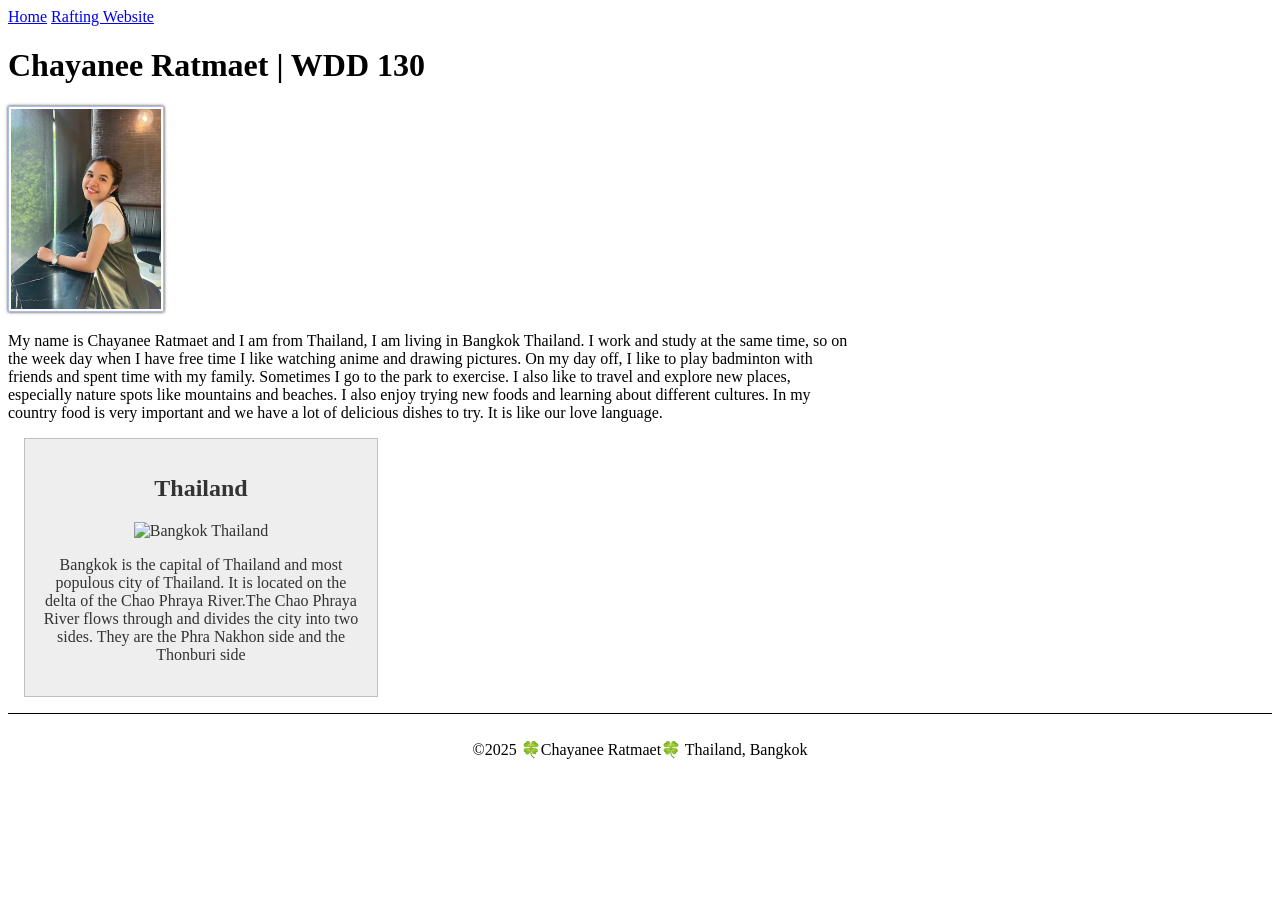
==== index.html @ 98afa4c2 "name aside img update" ====
<!DOCTYPE html>
<html lang="en">

<head>
    <meta charset="UTF-8">
    <meta name="viewport" content="width=device-width, initial-scale=1.0">
    <title> Chayanee Ratmaet | WDD 130</title>
    <meta name="description" content="Chayanee Ratmaet, WDD130. This page is my for learning experience and journey">
    <meta name="author" content="Chayanee Ratmaet">
    <link rel="stylesheet" href="styles/styles.css">
</head>

<body>
    <header>
        <nav>
            <a href="#">Home</a>
            <a href="wwr/">Rafting Website</a>
        </nav>
    </header>
    <main>
        <h1>Chayanee Ratmaet | WDD 130</h1>
        <img src="images/profile.webp" alt="Hello! my name is Chayanee." width="200">

        <p>My name is Chayanee Ratmaet and I am from Thailand, I am living in Bangkok Thailand. I work and study at the
            same time, so on the week day when I have free time I like watching anime and drawing pictures.
            On my day off, I like to play badminton with friends and spent time with my family.
            Sometimes I go to the park to exercise. I also like to travel and explore new places, especially nature
            spots like mountains and beaches. I also enjoy trying new foods and learning about different cultures. In my
            country food is very important and we have a lot of delicious dishes to try.
            It is like our love language.
        </p>

    </main>
    <aside>
        <h2>Thailand</h2>
        <img src="images/thailand.jpg" alt="Bangkok Thailand" width="300">
        <p>Bangkok is the capital of Thailand and most populous city of Thailand. It is located on the delta of the
            Chao Phraya River.The Chao Phraya River flows through and divides the city into two sides. They are the
            Phra Nakhon side and the Thonburi side</p>
    </aside>
    <footer>
        <p>©2025 🍀Chayanee Ratmaet🍀 Thailand, Bangkok</p>
    </footer>
</body>


</html>
---- styles/styles.css ----
main {
    max-width: 840px;
}

aside {
    width: 20rem;
    margin: 1rem;
    border: 1px solid rgba(0, 0, 0, 0.2); /* 1️⃣ This is a light border color */
    padding: 1rem;
    background-color: #eee;
    color: #333;
    text-align: center; 
}

aside img {
    width: 200px;
    height: auto;
}

main img {
    width: 150px;
    height: auto;
    border: 1px solid #abe;
    padding: 2px;
    box-shadow: 0 0 3px #333;

}

p { padding: 0;}

footer {
    margin-top: 15px;
    border-top: 1px solid #000;
    padding: 10px;
    text-align: center;
}
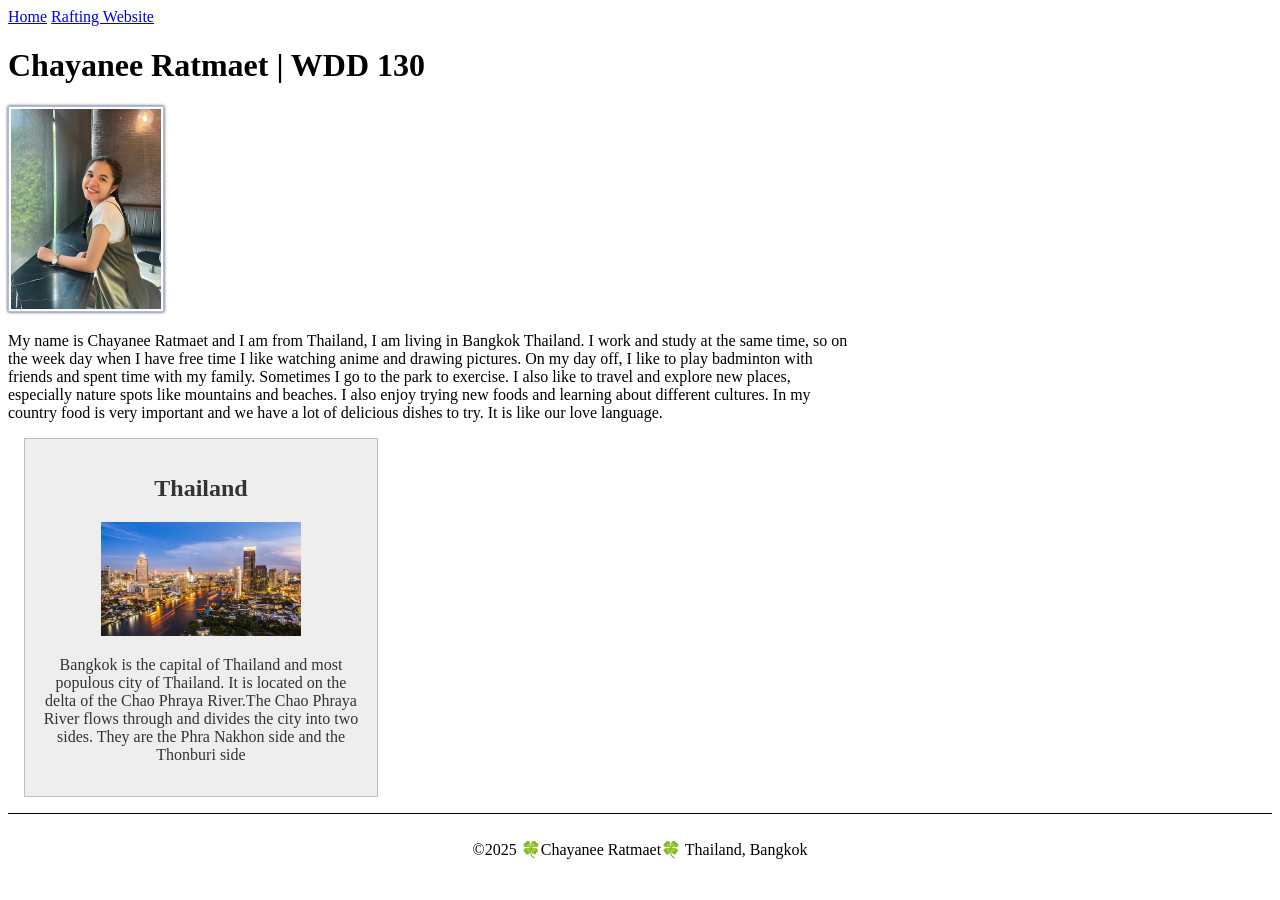
==== commit 45373591: "aside image update" ====
--- a/index.html
+++ b/index.html
@@ -33,7 +33,7 @@
     </main>
     <aside>
         <h2>Thailand</h2>
-        <img src="images/thailand.jpg" alt="Bangkok Thailand" width="300">
+        <img src="images/bangkok.jpg" alt="Bangkok Thailand" width="300">
         <p>Bangkok is the capital of Thailand and most populous city of Thailand. It is located on the delta of the
             Chao Phraya River.The Chao Phraya River flows through and divides the city into two sides. They are the
             Phra Nakhon side and the Thonburi side</p>
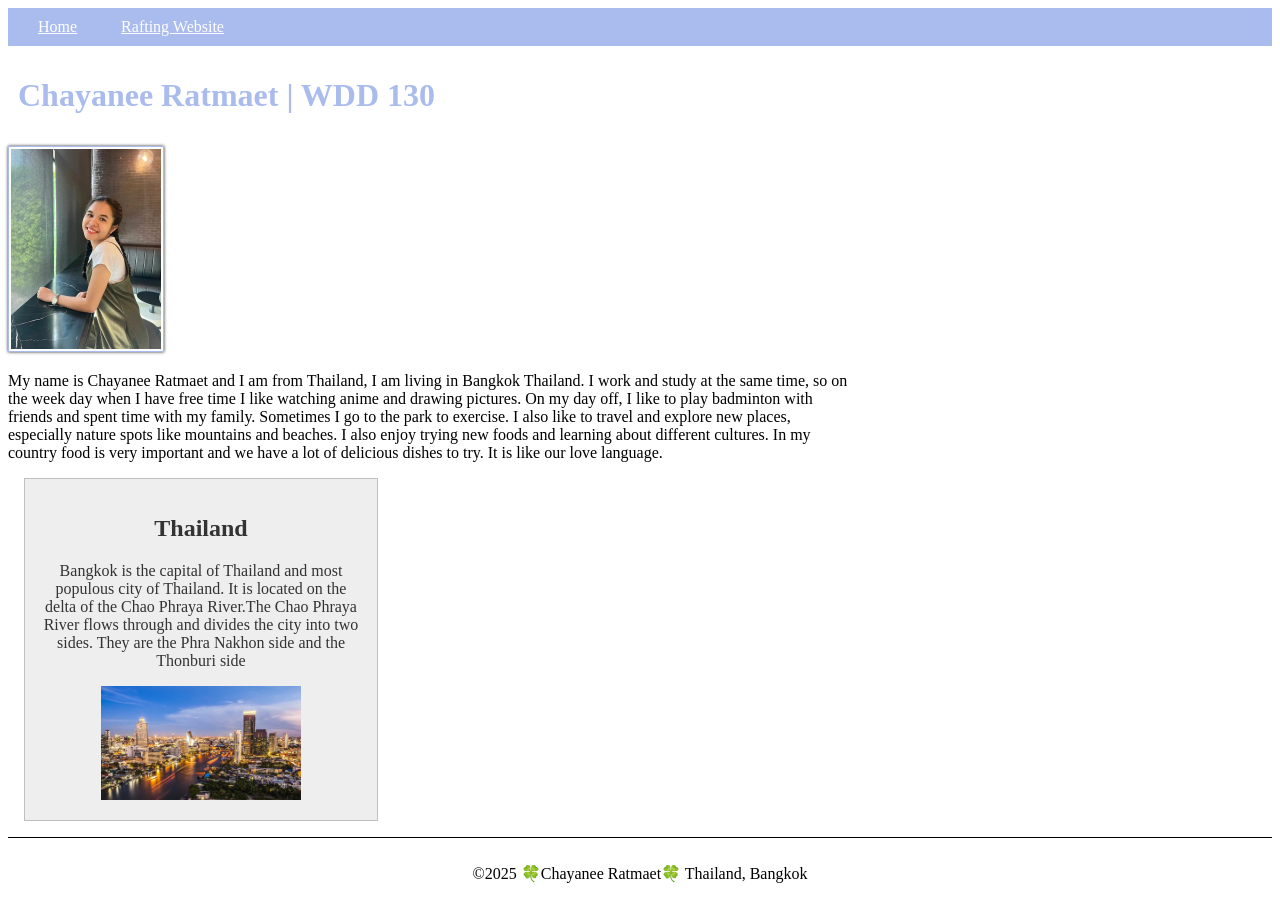
==== commit 69306596: "css update" ====
--- a/index.html
+++ b/index.html
@@ -33,10 +33,10 @@
     </main>
     <aside>
         <h2>Thailand</h2>
-        <img src="images/bangkok.jpg" alt="Bangkok Thailand" width="300">
         <p>Bangkok is the capital of Thailand and most populous city of Thailand. It is located on the delta of the
             Chao Phraya River.The Chao Phraya River flows through and divides the city into two sides. They are the
             Phra Nakhon side and the Thonburi side</p>
+        <img src="images/bangkok.jpg" alt="Bangkok Thailand" width="300">
     </aside>
     <footer>
         <p>©2025 🍀Chayanee Ratmaet🍀 Thailand, Bangkok</p>
--- a/styles/styles.css
+++ b/styles/styles.css
@@ -1,5 +1,27 @@
 main {
     max-width: 840px;
+}
+
+h1 {
+    background-color: var(--heading-background-color);
+    color: var(--heading-text-color);
+    font-family: var(--heading-font);
+    padding: 10px; 
+}
+
+nav {
+    background-color: #abe;
+    padding: 10px;
+}
+
+nav a {
+    color: white;
+    display: black;
+    padding: 20px;
+}
+
+h1 {
+    color: #abe;
 }
 
 aside {
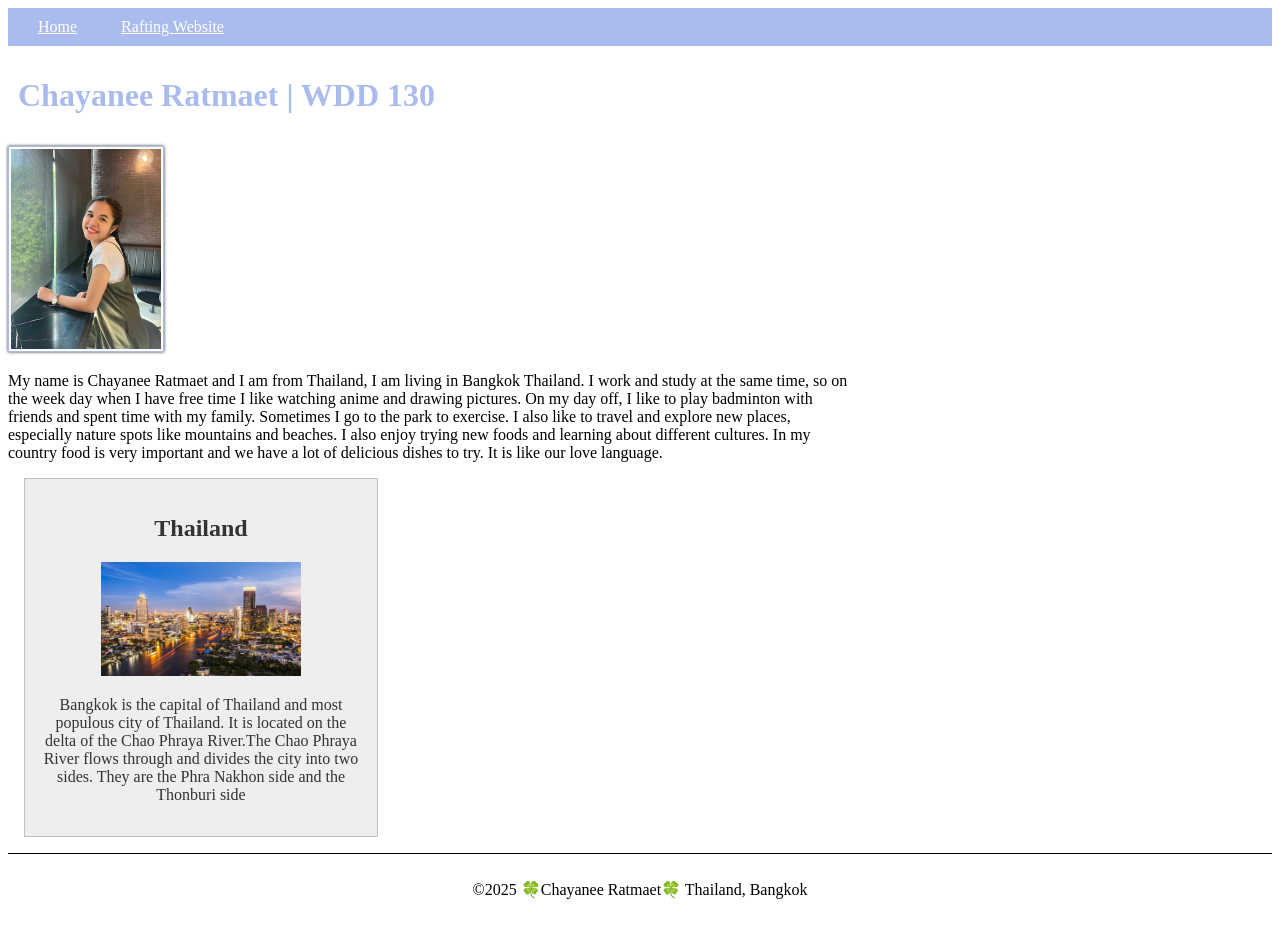
==== commit 8ff67f7a: "aside photo" ====
--- a/index.html
+++ b/index.html
@@ -33,10 +33,10 @@
     </main>
     <aside>
         <h2>Thailand</h2>
+        <img src="images/bangkok.jpg" alt="Bangkok Thailand" width="300">
         <p>Bangkok is the capital of Thailand and most populous city of Thailand. It is located on the delta of the
             Chao Phraya River.The Chao Phraya River flows through and divides the city into two sides. They are the
             Phra Nakhon side and the Thonburi side</p>
-        <img src="images/bangkok.jpg" alt="Bangkok Thailand" width="300">
     </aside>
     <footer>
         <p>©2025 🍀Chayanee Ratmaet🍀 Thailand, Bangkok</p>
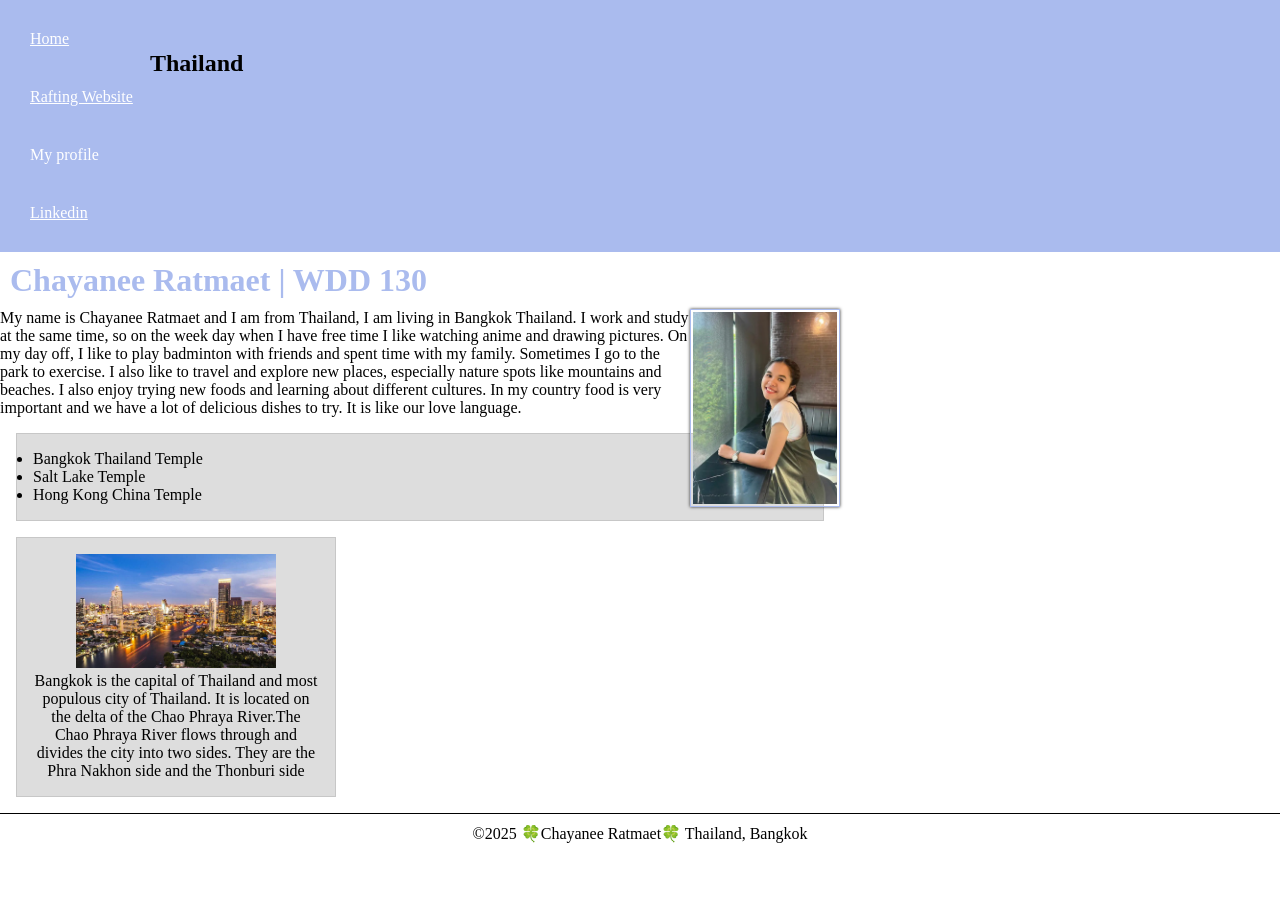
==== commit bd972bc7: "update about us" ====
--- a/index.html
+++ b/index.html
@@ -15,6 +15,8 @@
         <nav>
             <a href="#">Home</a>
             <a href="wwr/">Rafting Website</a>
+            <a tref="https://https://facebook.com/Chayqpkx" target="_blank">My profile</a>
+            <a href="https://https://www.linkedin.com/in/chayanee-ratmaet-chaypqx/ " target="_blank">Linkedin</a>
         </nav>
     </header>
     <main>
@@ -29,15 +31,27 @@
             country food is very important and we have a lot of delicious dishes to try.
             It is like our love language.
         </p>
+        <ul class="box">
+            <li><a tref="https://www.churchofjesuschrist.org/temples/details/bangkok-thailand-temple?lang=eng"
+                    target="_blank">Bangkok Thailand Temple </a></li>
+            <li><a tref="https://www.churchofjesuschrist.org/temples/details/salt-lake-temple?lang=eng"
+                    target="_blank">Salt
+                    Lake Temple</a></li>
+            <li><a tref="https://www.churchofjesuschrist.org/temples/details/hong-kong-china-temple?lang=eng"
+                    target="_blank">Hong Kong China Temple</a></li>
 
+        </ul>
     </main>
-    <aside>
+    <aside class="box">
         <h2>Thailand</h2>
         <img src="images/bangkok.jpg" alt="Bangkok Thailand" width="300">
+
         <p>Bangkok is the capital of Thailand and most populous city of Thailand. It is located on the delta of the
             Chao Phraya River.The Chao Phraya River flows through and divides the city into two sides. They are the
             Phra Nakhon side and the Thonburi side</p>
+
     </aside>
+
     <footer>
         <p>©2025 🍀Chayanee Ratmaet🍀 Thailand, Bangkok</p>
     </footer>
--- a/styles/styles.css
+++ b/styles/styles.css
@@ -1,3 +1,17 @@
+* {
+  margin: 0;
+  padding: 0;
+  box-sizing: border-box;
+}
+/* Class Selectors */
+.box{
+    margin: 1rem;
+    border: 1px solid rgb(0 0 0 / 10%);
+    padding: 1rem;
+    background-color: #ddd; 
+    color: #000;
+}
+
 main {
     max-width: 840px;
 }
@@ -16,7 +30,7 @@
 
 nav a {
     color: white;
-    display: black;
+    display: block;
     padding: 20px;
 }
 
@@ -33,7 +47,11 @@
     color: #333;
     text-align: center; 
 }
-
+aside h2 {
+    position: absolute;
+    top: 50px;
+    left: 150px;
+}   
 aside img {
     width: 200px;
     height: auto;
@@ -45,7 +63,7 @@
     border: 1px solid #abe;
     padding: 2px;
     box-shadow: 0 0 3px #333;
-
+    float: right;
 }
 
 p { padding: 0;}
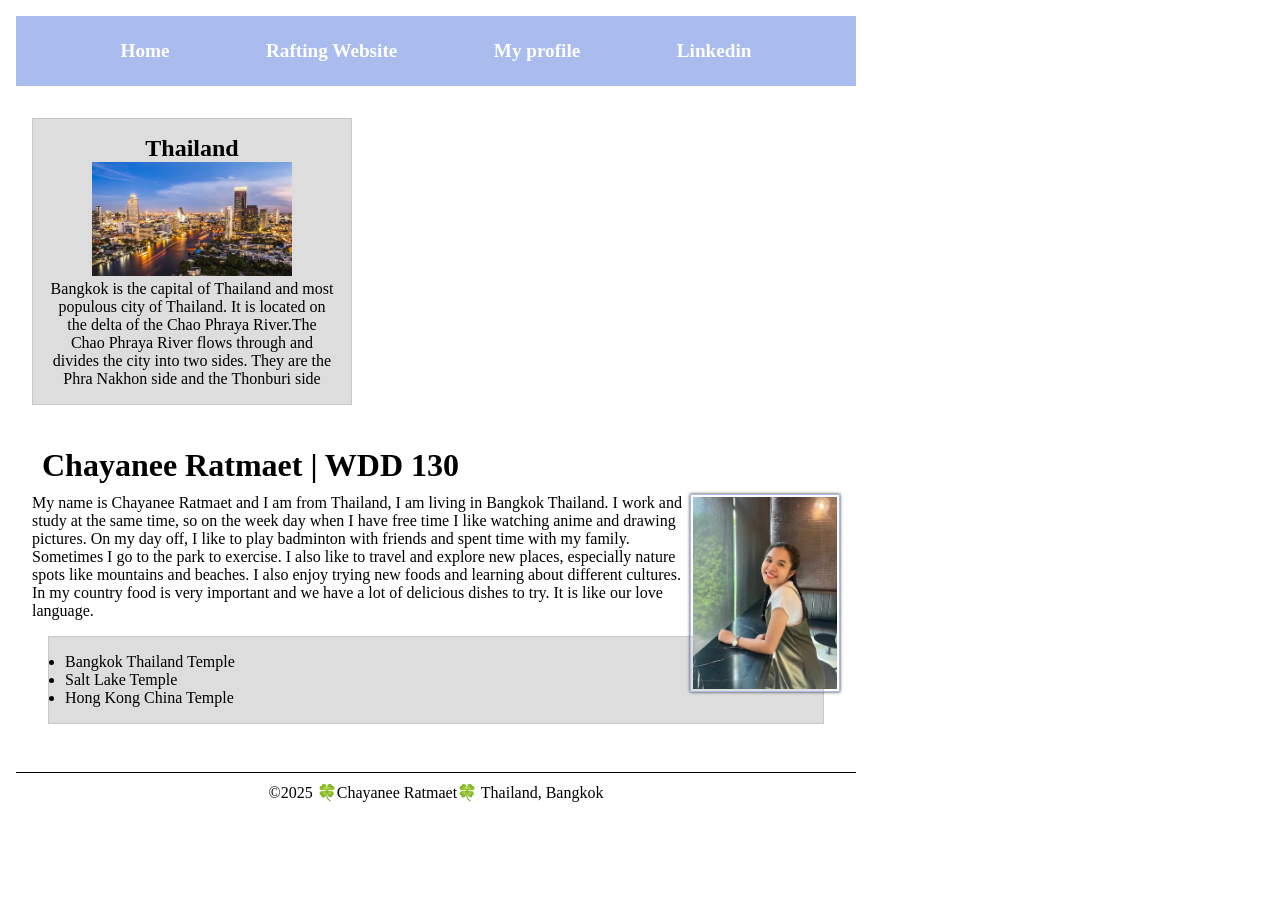
==== commit 024287ee: "Update Css About us" ====
--- a/index.html
+++ b/index.html
@@ -16,42 +16,45 @@
             <a href="#">Home</a>
             <a href="wwr/">Rafting Website</a>
             <a tref="https://https://facebook.com/Chayqpkx" target="_blank">My profile</a>
-            <a href="https://https://www.linkedin.com/in/chayanee-ratmaet-chaypqx/ " target="_blank">Linkedin</a>
+            <a href="https://https://www.linkedin.com/in/chayanee-ratmaet-chaypqx" target="_blank">Linkedin</a>
         </nav>
     </header>
-    <main>
-        <h1>Chayanee Ratmaet | WDD 130</h1>
-        <img src="images/profile.webp" alt="Hello! my name is Chayanee." width="200">
+    <div class="grid">
+        <main>
+            <h1>Chayanee Ratmaet | WDD 130</h1>
+            <img src="images/profile.webp" alt="Hello! my name is Chayanee." width="200">
 
-        <p>My name is Chayanee Ratmaet and I am from Thailand, I am living in Bangkok Thailand. I work and study at the
-            same time, so on the week day when I have free time I like watching anime and drawing pictures.
-            On my day off, I like to play badminton with friends and spent time with my family.
-            Sometimes I go to the park to exercise. I also like to travel and explore new places, especially nature
-            spots like mountains and beaches. I also enjoy trying new foods and learning about different cultures. In my
-            country food is very important and we have a lot of delicious dishes to try.
-            It is like our love language.
-        </p>
-        <ul class="box">
-            <li><a tref="https://www.churchofjesuschrist.org/temples/details/bangkok-thailand-temple?lang=eng"
-                    target="_blank">Bangkok Thailand Temple </a></li>
-            <li><a tref="https://www.churchofjesuschrist.org/temples/details/salt-lake-temple?lang=eng"
-                    target="_blank">Salt
-                    Lake Temple</a></li>
-            <li><a tref="https://www.churchofjesuschrist.org/temples/details/hong-kong-china-temple?lang=eng"
-                    target="_blank">Hong Kong China Temple</a></li>
+            <p>My name is Chayanee Ratmaet and I am from Thailand, I am living in Bangkok Thailand. I work and study at
+                the
+                same time, so on the week day when I have free time I like watching anime and drawing pictures.
+                On my day off, I like to play badminton with friends and spent time with my family.
+                Sometimes I go to the park to exercise. I also like to travel and explore new places, especially nature
+                spots like mountains and beaches. I also enjoy trying new foods and learning about different cultures.
+                In my
+                country food is very important and we have a lot of delicious dishes to try.
+                It is like our love language.
+            </p>
+            <ul class="box">
+                <li><a tref="https://www.churchofjesuschrist.org/temples/details/bangkok-thailand-temple?lang=eng"
+                        target="_blank">Bangkok Thailand Temple </a></li>
+                <li><a tref="https://www.churchofjesuschrist.org/temples/details/salt-lake-temple?lang=eng"
+                        target="_blank">Salt
+                        Lake Temple</a></li>
+                <li><a tref="https://www.churchofjesuschrist.org/temples/details/hong-kong-china-temple?lang=eng"
+                        target="_blank">Hong Kong China Temple</a></li>
 
-        </ul>
-    </main>
-    <aside class="box">
-        <h2>Thailand</h2>
-        <img src="images/bangkok.jpg" alt="Bangkok Thailand" width="300">
+            </ul>
+        </main>
+        <aside class="box">
+            <h2>Thailand</h2>
+            <img src="images/bangkok.jpg" alt="Bangkok Thailand" width="300">
 
-        <p>Bangkok is the capital of Thailand and most populous city of Thailand. It is located on the delta of the
-            Chao Phraya River.The Chao Phraya River flows through and divides the city into two sides. They are the
-            Phra Nakhon side and the Thonburi side</p>
+            <p>Bangkok is the capital of Thailand and most populous city of Thailand. It is located on the delta of the
+                Chao Phraya River.The Chao Phraya River flows through and divides the city into two sides. They are the
+                Phra Nakhon side and the Thonburi side</p>
 
-    </aside>
-
+        </aside>
+    </div>
     <footer>
         <p>©2025 🍀Chayanee Ratmaet🍀 Thailand, Bangkok</p>
     </footer>
--- a/styles/styles.css
+++ b/styles/styles.css
@@ -12,8 +12,9 @@
     color: #000;
 }
 
-main {
+header, footer {
     max-width: 840px;
+    margin: 0 auto;
 }
 
 h1 {
@@ -21,21 +22,30 @@
     color: var(--heading-text-color);
     font-family: var(--heading-font);
     padding: 10px; 
+    border-bottom: #000000;   
 }
 
 nav {
     background-color: #abe;
-    padding: 10px;
+    padding: 1rem;
+    display: flex;
+    justify-content: space-evenly;
+    align-items: center; 
 }
 
 nav a {
     color: white;
     display: block;
-    padding: 20px;
+    padding: 0.5rem;
+    text-decoration: none;
+    font-size: 1.2rem;
+    font-weight: 700;
 }
 
 h1 {
-    color: #abe;
+    color: rgb(0, 0, 0);
+    border-bottom: #a9a6a6;
+
 }
 
 aside {
@@ -47,11 +57,7 @@
     color: #333;
     text-align: center; 
 }
-aside h2 {
-    position: absolute;
-    top: 50px;
-    left: 150px;
-}   
+
 aside img {
     width: 200px;
     height: auto;
@@ -68,6 +74,29 @@
 
 p { padding: 0;}
 
+header, .grid, footer {
+    max-width: 840px;
+    margin: 1rem;
+
+}
+.grid {
+    display: grid;
+    align-items: center;
+}
+
+main {
+    grid-template-columns: auto;
+    margin: 1rem;
+
+}
+
+aside {
+    width: 20rem;
+    position: relative;
+    grid-column: 1/2;
+    grid-row: 1/2;
+}
+
 footer {
     margin-top: 15px;
     border-top: 1px solid #000;
